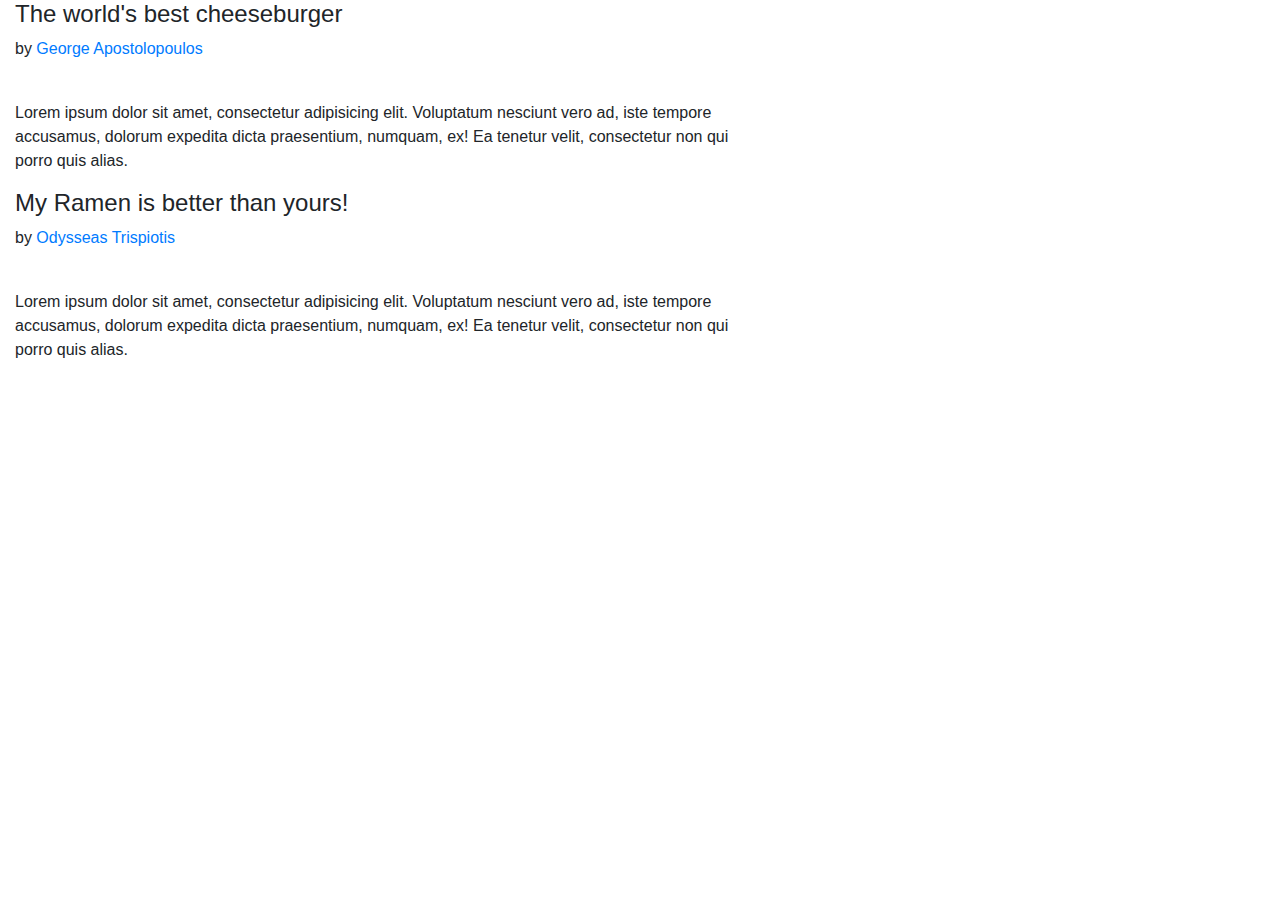
==== src/main/resources/templates/index.html @ 12a6c9bf "Copy ui from repo https://github.com/giorgos-apo/cookhub-ui" ====
<!DOCTYPE html>
<html lang="en">

<head>
  <title>CookHub</title>
  <meta charset="utf-8">
  <meta name="viewport" content="width=device-width, initial-scale=1">
  <link rel="stylesheet" href="https://maxcdn.bootstrapcdn.com/bootstrap/4.3.1/css/bootstrap.min.css">
  <link rel="stylesheet" href="css/styles.css">
  <link rel="stylesheet" href="css/navbar.css">
  <link rel="stylesheet" href="css/sidebar.css">
  <link rel="stylesheet" href="css/index.css">
  <link href="https://fonts.googleapis.com/css?family=Pacifico|Raleway|Comfortaa" rel="stylesheet">
  <!-- Font Awesome -->
  <link rel="stylesheet" href="https://use.fontawesome.com/releases/v5.8.1/css/all.css" integrity="sha384-50oBUHEmvpQ+1lW4y57PTFmhCaXp0ML5d60M1M7uH2+nqUivzIebhndOJK28anvf" crossorigin="anonymous">
  <!-- JQUERY -->
  <script src="https://code.jquery.com/jquery-3.3.1.js" integrity="sha256-2Kok7MbOyxpgUVvAk/HJ2jigOSYS2auK4Pfzbm7uH60=" crossorigin="anonymous"></script>
  <!-- Components load -->
  <script>
    $(function() {
      $('#navigation').load("html_components/navbar.html");
    });
  </script>
  <script>
    $(function() {
      $('#sidebar').load("html_components/sidebar.html");
    });
  </script>
</head>

<body>

  <div class="container-fluid">
    <header id="navigation"></header>
    <section class="main-body row">
      <div class="col-lg-7 col-md-12" id="post-feed">
        <article class="post">
          <h4>The world's best cheeseburger</h4>
          <p>by <a href="profile.html" class="author-name"> George Apostolopoulos</a> </p>
          <div class="image">
            <img src="img/post/cheeseburger.png" alt="">
          </div>
          <div class="description">
            <p>Lorem ipsum dolor sit amet, consectetur adipisicing elit. Voluptatum nesciunt vero ad, iste tempore accusamus, dolorum expedita dicta praesentium, numquam, ex! Ea tenetur velit, consectetur non qui porro quis alias.</p>
          </div>
          <div class="post-buttons">
            <div class="action like-action"><i class="far fa-heart"></i></div>
            <div class="action"><a href="post-page.html" title="Open post's page"><i class="far fa-share-square"></i></a></div>
          </div>
        </article>
        <article class="post">
          <h4>My Ramen is better than yours!</h4>
          <p>by <a href="profile.html" class="author-name"> Odysseas Trispiotis</a> </p>
          <div class="image">
            <img src="img/post/ramen.png" alt="">
          </div>
          <div class="description">
            <p>Lorem ipsum dolor sit amet, consectetur adipisicing elit. Voluptatum nesciunt vero ad, iste tempore accusamus, dolorum expedita dicta praesentium, numquam, ex! Ea tenetur velit, consectetur non qui porro quis alias.</p>
          </div>
          <div class="post-buttons">
            <div class="action like-action"><i class="far fa-heart"></i></div>
            <div class="action"><a href="post-page.html" title="Open post's page"><i class="far fa-share-square"></i></a></div>
          </div>
        </article>
      </div>
      <div class="col-md-5 d-lg-block d-none" id="sidebar"></div>
    </section>
  </div>

  <script src="https://cdnjs.cloudflare.com/ajax/libs/popper.js/1.14.7/umd/popper.min.js"></script>
  <script src="https://maxcdn.bootstrapcdn.com/bootstrap/4.3.1/js/bootstrap.min.js"></script>
  <!-- infinite post-feed scrolling -->
  <script>
    function rescroll() {
      $('.post').show();
      // hide everything that is out of bound
      $('.post').filter(function(index) {
        console.log($(this).position().top, $(window).height() + $(window).scrollTop());
        return ($(this).position().top > $(window).height() + $(window).scrollTop());
      }).hide();
    }
    $(window).scroll(function() {
      rescroll();
    });
    rescroll();
  </script>
  <!-- Like/Unlike action -->
  <script>
    $(document).ready(function() {
      $(".like-action i").click(function() {
        if ($(this).hasClass("far")) {
          $(this).removeClass("far").addClass("fas");
        } else if ($(this).hasClass("fas")) {
          $(this).removeClass("fas").addClass("far");
        }
      });
    });
  </script>

</body>

</html>
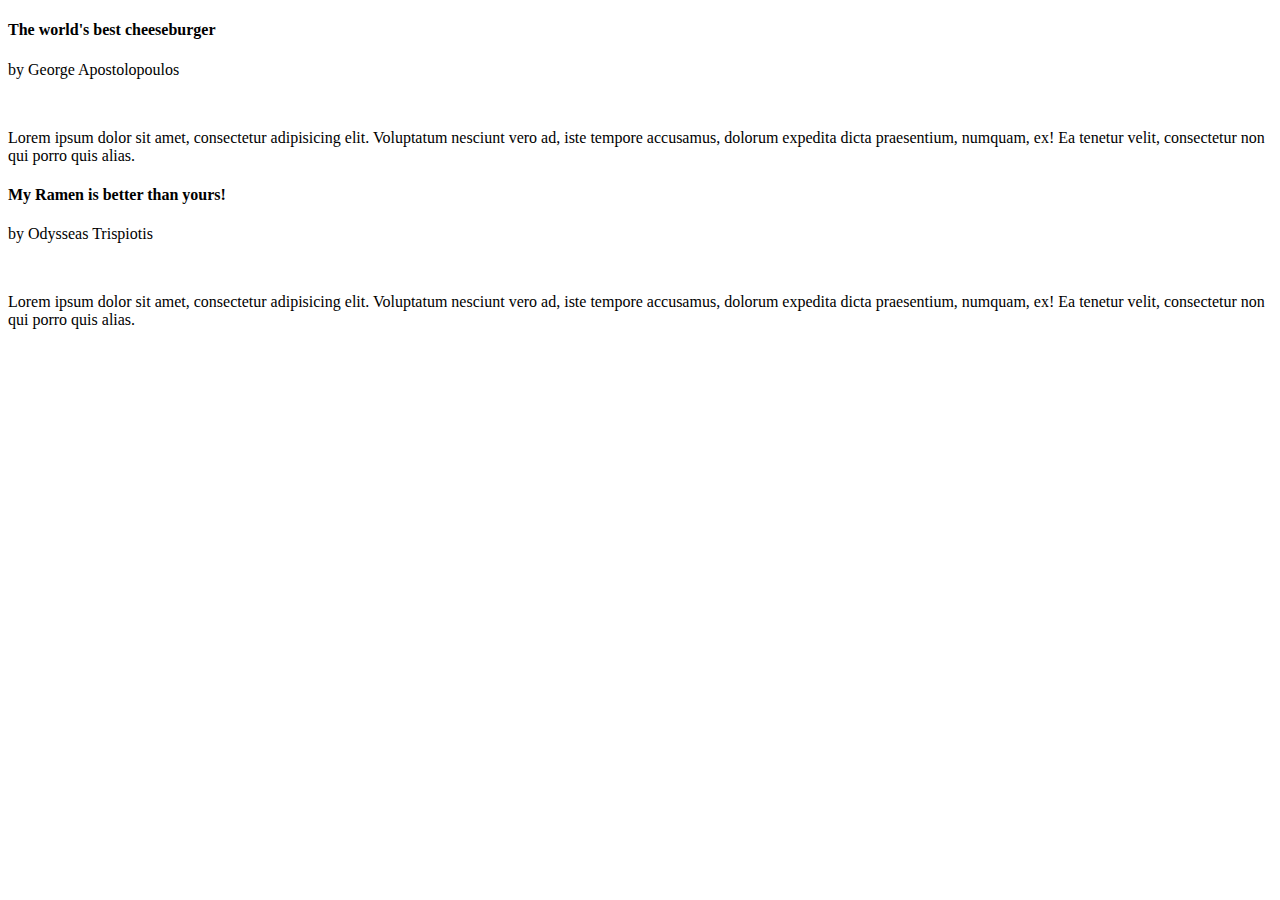
==== commit 99be9c6c: "changed port to 8280 + hrefs working" ====
--- a/src/main/resources/templates/index.html
+++ b/src/main/resources/templates/index.html
@@ -1,42 +1,31 @@
 <!DOCTYPE html>
-<html lang="en">
+<html lang="en" xmlns:th="http://www.thymeleaf.org">
 
 <head>
   <title>CookHub</title>
   <meta charset="utf-8">
   <meta name="viewport" content="width=device-width, initial-scale=1">
-  <link rel="stylesheet" href="https://maxcdn.bootstrapcdn.com/bootstrap/4.3.1/css/bootstrap.min.css">
-  <link rel="stylesheet" href="css/styles.css">
-  <link rel="stylesheet" href="css/navbar.css">
-  <link rel="stylesheet" href="css/sidebar.css">
-  <link rel="stylesheet" href="css/index.css">
-  <link href="https://fonts.googleapis.com/css?family=Pacifico|Raleway|Comfortaa" rel="stylesheet">
+  <link rel="stylesheet" type="text/css" href="https://unpkg.com/file-upload-with-preview@3.4.3/dist/file-upload-with-preview.min.css">
+  <link rel="stylesheet" th:href="@{css/styles.css}">
+  <link rel="stylesheet" th:href="@{css/navbar.css}">
+  <link rel="stylesheet" th:href="@{css/sidebar.css}">
+  <link rel="stylesheet" th:href="@{css/index.css}">
+  <link href="https://fonts.googleapis.com/css?family=Pacifico|Raleway" rel="stylesheet">
   <!-- Font Awesome -->
   <link rel="stylesheet" href="https://use.fontawesome.com/releases/v5.8.1/css/all.css" integrity="sha384-50oBUHEmvpQ+1lW4y57PTFmhCaXp0ML5d60M1M7uH2+nqUivzIebhndOJK28anvf" crossorigin="anonymous">
   <!-- JQUERY -->
   <script src="https://code.jquery.com/jquery-3.3.1.js" integrity="sha256-2Kok7MbOyxpgUVvAk/HJ2jigOSYS2auK4Pfzbm7uH60=" crossorigin="anonymous"></script>
-  <!-- Components load -->
-  <script>
-    $(function() {
-      $('#navigation').load("html_components/navbar.html");
-    });
-  </script>
-  <script>
-    $(function() {
-      $('#sidebar').load("html_components/sidebar.html");
-    });
-  </script>
 </head>
 
 <body>
 
   <div class="container-fluid">
-    <header id="navigation"></header>
+    <header id="navigation" th:include="html_components/navbar"></header>
     <section class="main-body row">
       <div class="col-lg-7 col-md-12" id="post-feed">
         <article class="post">
           <h4>The world's best cheeseburger</h4>
-          <p>by <a href="profile.html" class="author-name"> George Apostolopoulos</a> </p>
+          <p>by <a th:href="@{/profile}" class="author-name"> George Apostolopoulos</a> </p>
           <div class="image">
             <img src="img/post/cheeseburger.png" alt="">
           </div>
@@ -45,12 +34,12 @@
           </div>
           <div class="post-buttons">
             <div class="action like-action"><i class="far fa-heart"></i></div>
-            <div class="action"><a href="post-page.html" title="Open post's page"><i class="far fa-share-square"></i></a></div>
+            <div class="action"><a th:href="@{/post}" title="Open post's page"><i class="far fa-share-square"></i></a></div>
           </div>
         </article>
         <article class="post">
           <h4>My Ramen is better than yours!</h4>
-          <p>by <a href="profile.html" class="author-name"> Odysseas Trispiotis</a> </p>
+          <p>by <a th:href="@{/profile}" class="author-name"> Odysseas Trispiotis</a> </p>
           <div class="image">
             <img src="img/post/ramen.png" alt="">
           </div>
@@ -59,16 +48,16 @@
           </div>
           <div class="post-buttons">
             <div class="action like-action"><i class="far fa-heart"></i></div>
-            <div class="action"><a href="post-page.html" title="Open post's page"><i class="far fa-share-square"></i></a></div>
+            <div class="action"><a th:href="@{/post}" title="Open post's page"><i class="far fa-share-square"></i></a></div>
           </div>
         </article>
       </div>
-      <div class="col-md-5 d-lg-block d-none" id="sidebar"></div>
+      <div th:include="html_components/sidebar" class="col-md-5 d-lg-block d-none" id="sidebar"></div>
     </section>
   </div>
 
-  <script src="https://cdnjs.cloudflare.com/ajax/libs/popper.js/1.14.7/umd/popper.min.js"></script>
-  <script src="https://maxcdn.bootstrapcdn.com/bootstrap/4.3.1/js/bootstrap.min.js"></script>
+  <script th:src="@{https://cdnjs.cloudflare.com/ajax/libs/popper.js/1.14.7/umd/popper.min.js}"></script>
+  <script th:src="@{https://maxcdn.bootstrapcdn.com/bootstrap/4.3.1/js/bootstrap.min.js}"></script>
   <!-- infinite post-feed scrolling -->
   <script>
     function rescroll() {
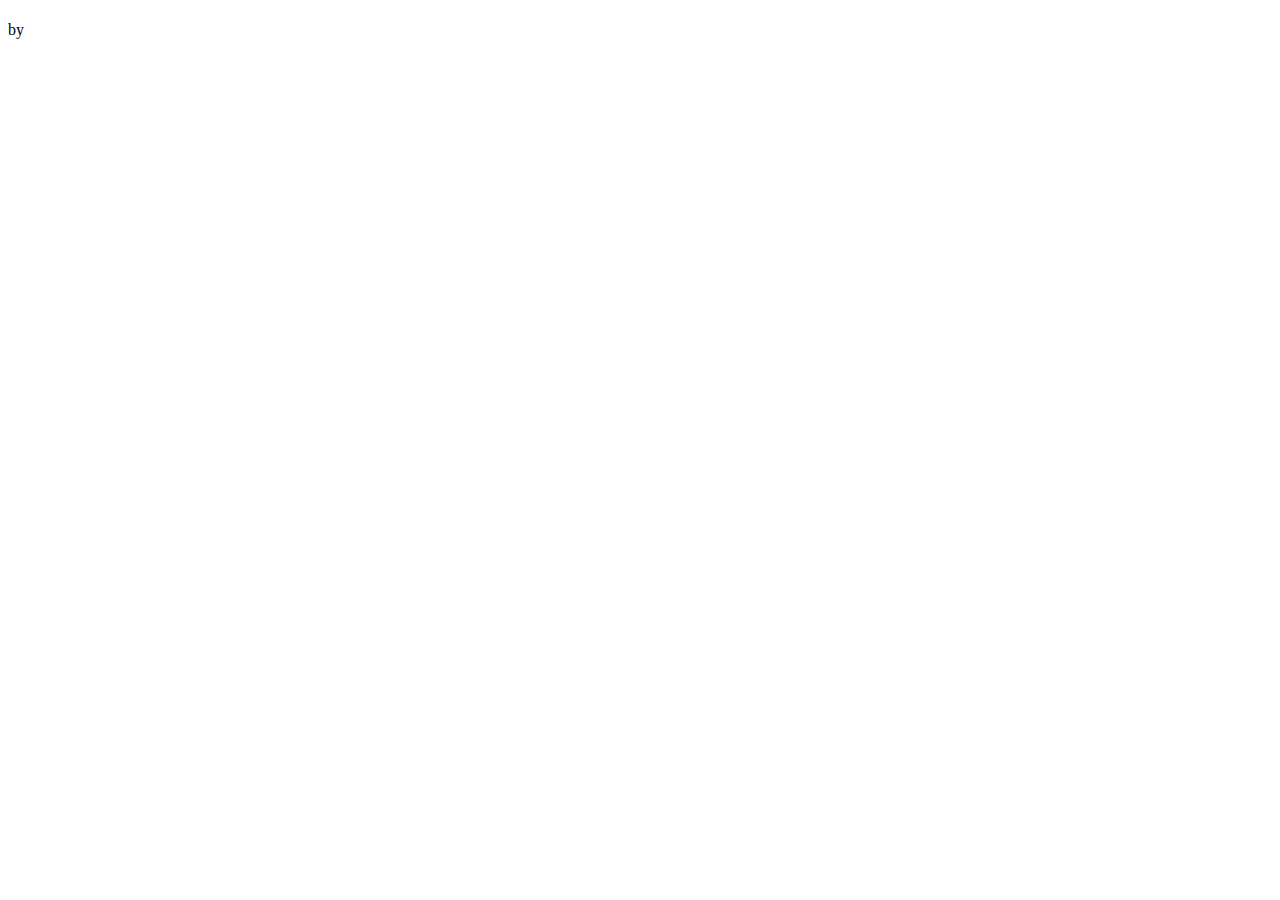
==== commit 106549f0: "Add news feed on index" ====
--- a/src/main/resources/templates/index.html
+++ b/src/main/resources/templates/index.html
@@ -5,12 +5,13 @@
   <title>CookHub</title>
   <meta charset="utf-8">
   <meta name="viewport" content="width=device-width, initial-scale=1">
+  <link rel="stylesheet" th:href="@{https://maxcdn.bootstrapcdn.com/bootstrap/4.3.1/css/bootstrap.min.css}">
   <link rel="stylesheet" type="text/css" href="https://unpkg.com/file-upload-with-preview@3.4.3/dist/file-upload-with-preview.min.css">
-  <link rel="stylesheet" th:href="@{css/styles.css}">
-  <link rel="stylesheet" th:href="@{css/navbar.css}">
-  <link rel="stylesheet" th:href="@{css/sidebar.css}">
-  <link rel="stylesheet" th:href="@{css/index.css}">
-  <link href="https://fonts.googleapis.com/css?family=Pacifico|Raleway" rel="stylesheet">
+  <link rel="stylesheet" th:href="@{/css/styles.css}">
+  <link rel="stylesheet" th:href="@{/css/navbar.css}">
+  <link rel="stylesheet" th:href="@{/css/sidebar.css}">
+  <link rel="stylesheet" th:href="@{/css/index.css}">
+  <link href="https://fonts.googleapis.com/css?family=Pacifico|Raleway|Comfortaa" rel="stylesheet">
   <!-- Font Awesome -->
   <link rel="stylesheet" href="https://use.fontawesome.com/releases/v5.8.1/css/all.css" integrity="sha384-50oBUHEmvpQ+1lW4y57PTFmhCaXp0ML5d60M1M7uH2+nqUivzIebhndOJK28anvf" crossorigin="anonymous">
   <!-- JQUERY -->
@@ -22,29 +23,15 @@
   <div class="container-fluid">
     <header id="navigation" th:include="html_components/navbar"></header>
     <section class="main-body row">
-      <div class="col-lg-7 col-md-12" id="post-feed">
+      <div class="col-lg-7 col-md-12" id="post-feed" th:each="post:${recentPosts}">
         <article class="post">
-          <h4>The world's best cheeseburger</h4>
-          <p>by <a th:href="@{/profile}" class="author-name"> George Apostolopoulos</a> </p>
+          <h4 th:text="${post.postTitle}"></h4>
+          <p>by <a th:href="@{/profile}" class="author-name" th:text="${post.appUserShort.fullName}"></a> </p>
           <div class="image">
-            <img src="img/post/cheeseburger.png" alt="">
+            <img th:src="${post.postImage != null ? post.postImage : 'img/post/groceries.png'}" alt="">
           </div>
           <div class="description">
-            <p>Lorem ipsum dolor sit amet, consectetur adipisicing elit. Voluptatum nesciunt vero ad, iste tempore accusamus, dolorum expedita dicta praesentium, numquam, ex! Ea tenetur velit, consectetur non qui porro quis alias.</p>
-          </div>
-          <div class="post-buttons">
-            <div class="action like-action"><i class="far fa-heart"></i></div>
-            <div class="action"><a th:href="@{/post}" title="Open post's page"><i class="far fa-share-square"></i></a></div>
-          </div>
-        </article>
-        <article class="post">
-          <h4>My Ramen is better than yours!</h4>
-          <p>by <a th:href="@{/profile}" class="author-name"> Odysseas Trispiotis</a> </p>
-          <div class="image">
-            <img src="img/post/ramen.png" alt="">
-          </div>
-          <div class="description">
-            <p>Lorem ipsum dolor sit amet, consectetur adipisicing elit. Voluptatum nesciunt vero ad, iste tempore accusamus, dolorum expedita dicta praesentium, numquam, ex! Ea tenetur velit, consectetur non qui porro quis alias.</p>
+            <p th:text="${post.postText}"></p>
           </div>
           <div class="post-buttons">
             <div class="action like-action"><i class="far fa-heart"></i></div>
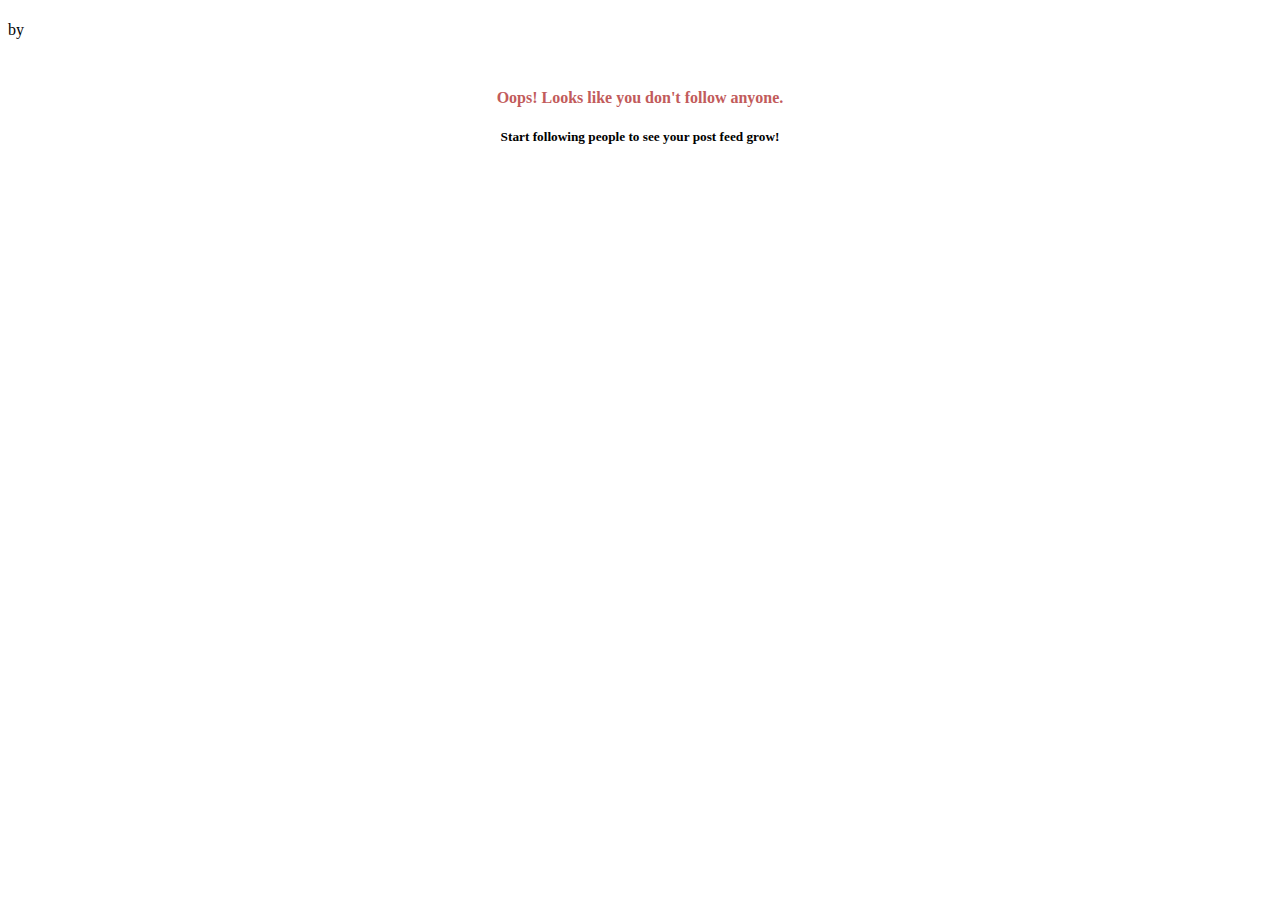
==== commit 6a57200b: "fix UI issues in index, post, profile and sidebar" ====
--- a/src/main/resources/templates/index.html
+++ b/src/main/resources/templates/index.html
@@ -6,7 +6,6 @@
   <meta charset="utf-8">
   <meta name="viewport" content="width=device-width, initial-scale=1">
   <link rel="stylesheet" th:href="@{https://maxcdn.bootstrapcdn.com/bootstrap/4.3.1/css/bootstrap.min.css}">
-  <link rel="stylesheet" type="text/css" href="https://unpkg.com/file-upload-with-preview@3.4.3/dist/file-upload-with-preview.min.css">
   <link rel="stylesheet" th:href="@{/css/styles.css}">
   <link rel="stylesheet" th:href="@{/css/navbar.css}">
   <link rel="stylesheet" th:href="@{/css/sidebar.css}">
@@ -15,7 +14,7 @@
   <!-- Font Awesome -->
   <link rel="stylesheet" href="https://use.fontawesome.com/releases/v5.8.1/css/all.css" integrity="sha384-50oBUHEmvpQ+1lW4y57PTFmhCaXp0ML5d60M1M7uH2+nqUivzIebhndOJK28anvf" crossorigin="anonymous">
   <!-- JQUERY -->
-  <script src="https://code.jquery.com/jquery-3.3.1.js" integrity="sha256-2Kok7MbOyxpgUVvAk/HJ2jigOSYS2auK4Pfzbm7uH60=" crossorigin="anonymous"></script>
+  <script th:src="@{https://code.jquery.com/jquery-3.3.1.js}" integrity="sha256-2Kok7MbOyxpgUVvAk/HJ2jigOSYS2auK4Pfzbm7uH60=" crossorigin="anonymous"></script>
 </head>
 
 <body>
@@ -23,8 +22,8 @@
   <div class="container-fluid">
     <header id="navigation" th:include="html_components/navbar"></header>
     <section class="main-body row">
-      <div class="col-lg-7 col-md-12" id="post-feed" th:each="post:${recentPosts}">
-        <article class="post">
+      <div class="col-lg-7 col-md-12" id="post-feed" th:if="${not #lists.isEmpty(recentPosts)}">
+        <article class="post" th:each="post:${recentPosts}">
           <h4 th:text="${post.postTitle}"></h4>
           <p>by <a th:href="@{/profile}" class="author-name" th:text="${post.appUserShort.fullName}"></a> </p>
           <div class="image">
@@ -34,10 +33,18 @@
             <p th:text="${post.postText}"></p>
           </div>
           <div class="post-buttons">
-            <div class="action like-action"><i class="far fa-heart"></i></div>
-            <div class="action"><a th:href="@{/post}" title="Open post's page"><i class="far fa-share-square"></i></a></div>
+            <div class="action like-action">
+              <a  class="action like-action" th:href="@{${post.likedByCurrentUser ne null ? '/removeLikeReaction/'+post.id+'/'+post.likedByCurrentUser.id+'/index' : '/addLikeReaction/'+post.id+'/index'}}" >
+                <i th:class="${post.likedByCurrentUser ne null ? 'fas fa-heart' : 'far fa-heart'}"></i>
+              </a>
+            </div>
+            <div class="action"><a th:href="@{'/post/'+${post.id}}" title="Open post's page"><i class="far fa-share-square"></i></a></div>
           </div>
         </article>
+      </div>
+      <div class="col-lg-7 col-md-12" th:if="${#lists.isEmpty(recentPosts)}">
+        <h4 style="text-align: center; margin-top: 1rem; color: #c25b5b;">Oops! Looks like you don't follow anyone.</h4>
+        <h5 style="text-align: center;">Start following people to see your post feed grow!</h5>
       </div>
       <div th:include="html_components/sidebar" class="col-md-5 d-lg-block d-none" id="sidebar"></div>
     </section>
@@ -60,6 +67,7 @@
     });
     rescroll();
   </script>
+
   <!-- Like/Unlike action -->
   <script>
     $(document).ready(function() {
